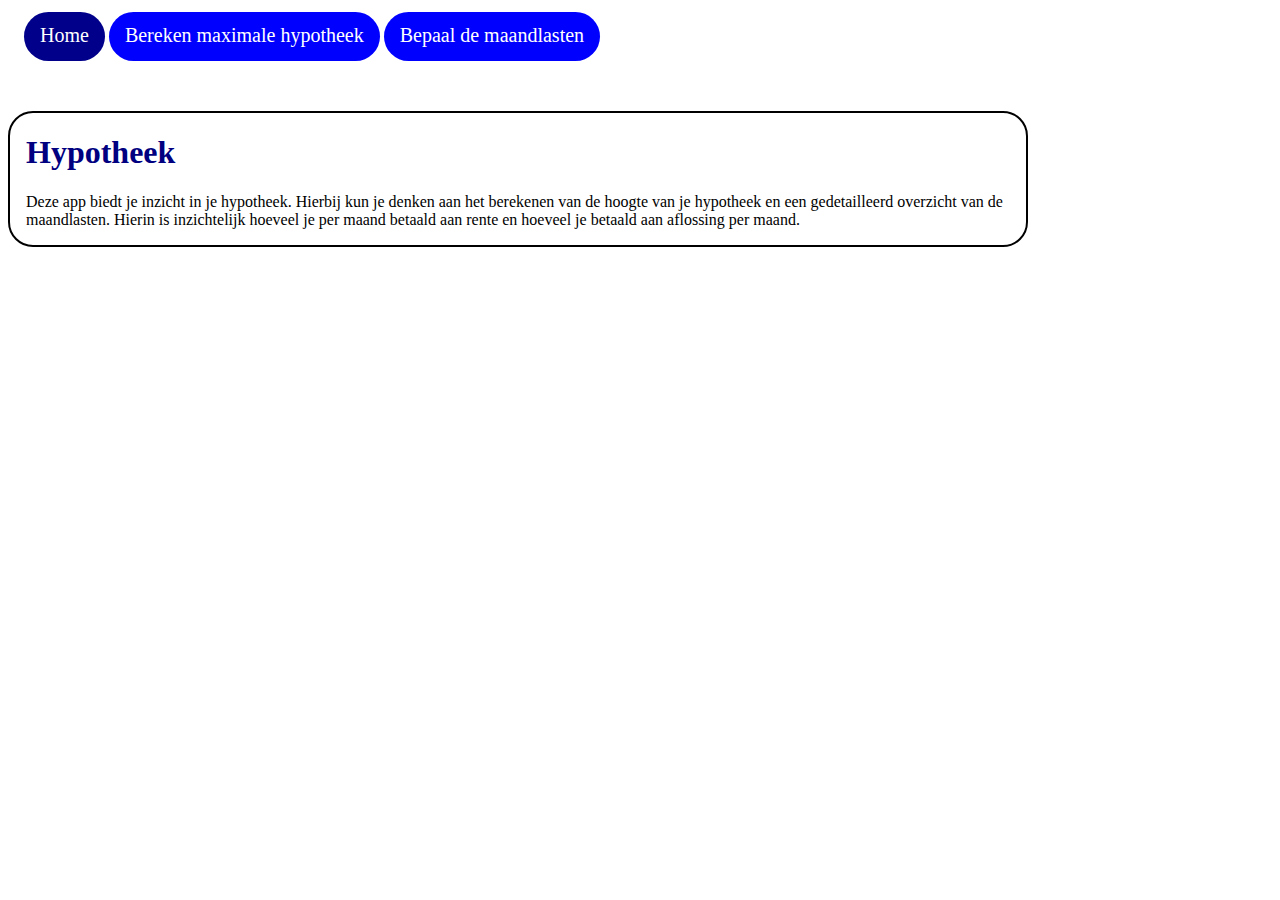
==== HTML/home.html @ b777a04d "'" ====
<!DOCTYPE html>
<html>
  <head>
  <link rel="stylesheet" type="text/css" href=../CSS/mystyles.css media="screen" />

    <meta charset="utf-8">
    <meta name="viewport" content="width=device-width,user-scalable=no,initial-scale=1">
	
	<div class="navbar">
	<ul> 
	<li class="active"><a href=./home.html>Home</a></li>
	<li class="inactive"><a href=./max_hyp.html>Bereken maximale hypotheek</a></li>	
	<li class="inactive"><a href=./monthly_payments>Bepaal de maandlasten</a></li>
	</ul>
	</div>
		
    <title>Meer inzicht in uw hypotheek</title>
  </head>

  <body>
    <!-- This code is in the public domain. Enjoy! -->
    <div class = "textbox">
    <h1>Hypotheek</h1>
    <p>  Deze app biedt je inzicht in je hypotheek. Hierbij kun je denken aan het berekenen
    van de hoogte van je hypotheek en een gedetailleerd overzicht van de maandlasten. Hierin
    is inzichtelijk hoeveel je per maand betaald aan rente en hoeveel je betaald aan aflossing per maand.
    </p>
    </div>    
  </body>
</html>
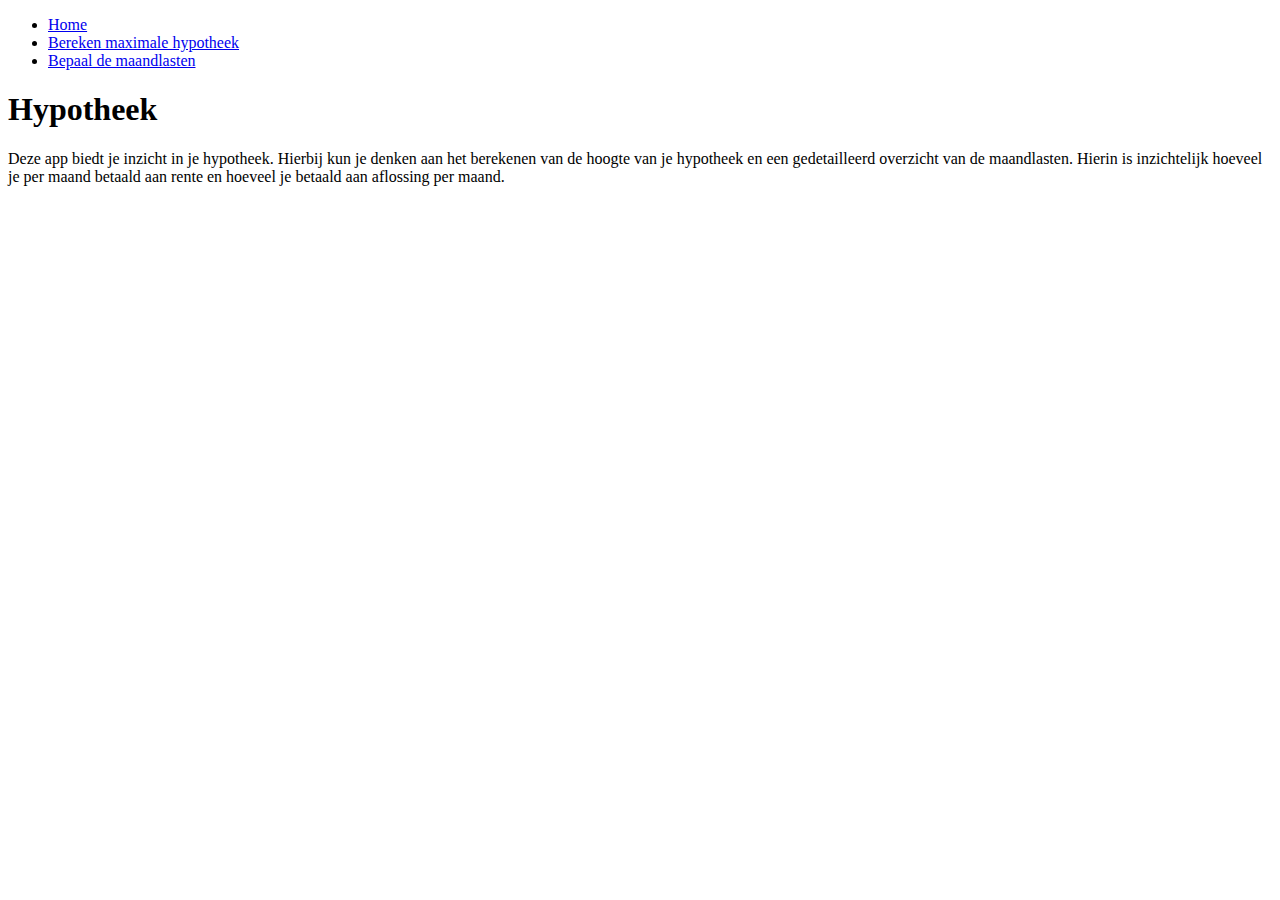
==== commit a235b580: "as" ====
--- a/HTML/home.html
+++ b/HTML/home.html
@@ -1,7 +1,7 @@
 <!DOCTYPE html>
 <html>
   <head>
-  <link rel="stylesheet" type="text/css" href=../CSS/mystyles.css media="screen" />
+  <link rel="stylesheet" type="text/css" href="https://github.com/pavulr/WebsiteHypo/blob/master/CSS/mystyles.css" media="screen" />
 
     <meta charset="utf-8">
     <meta name="viewport" content="width=device-width,user-scalable=no,initial-scale=1">
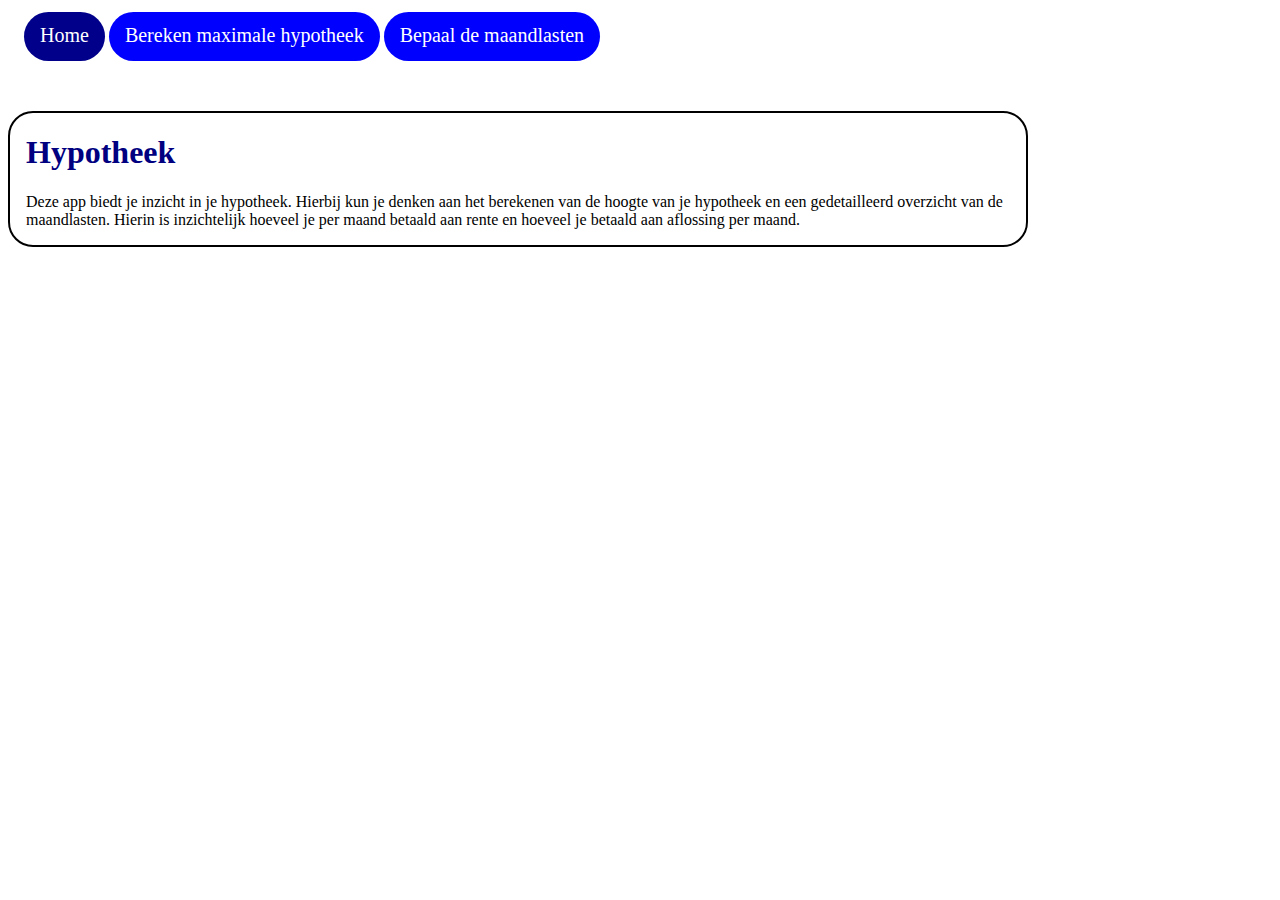
==== commit 5b08a5f3: "a" ====
--- a/HTML/home.html
+++ b/HTML/home.html
@@ -1,7 +1,7 @@
 <!DOCTYPE html>
 <html>
   <head>
-  <link rel="stylesheet" type="text/css" href="https://github.com/pavulr/WebsiteHypo/blob/master/CSS/mystyles.css" media="screen" />
+  <link rel="stylesheet" type="text/css" href="../CSS/mystyles.css" media="screen" />
 
     <meta charset="utf-8">
     <meta name="viewport" content="width=device-width,user-scalable=no,initial-scale=1">
--- a/CSS/mystyles.css
+++ b/CSS/mystyles.css
@@ -0,0 +1,49 @@
+body {
+    background-color: white;
+}
+
+h1 {
+    color: navy;
+}
+
+div.navbar ul{
+    list-style-type: none;
+    margin: 0;
+    padding-top:1em;
+    padding-left:1em;
+    padding-bottom:4em;
+    } 
+       
+div.navbar li{
+    display: inline;
+    padding-left: 1em;
+    padding-right: 1em;
+    padding-top:1em;
+    padding-bottom:1em;
+    border-radius: 25px;
+	}
+
+li.active{
+	background: darkblue;
+	}
+li.inactive{
+	background: blue;
+	}
+
+
+a {
+	color: white;
+	text-decoration: none !important;
+	font-size: 20px;
+	height:50px;
+	}
+
+div.textbox {
+	border-radius: 25px;
+	border: 2px solid;
+	padding-top:0em;
+	padding-left:1em;
+	width:1000px;
+	}
+	
+h2{ color: orange}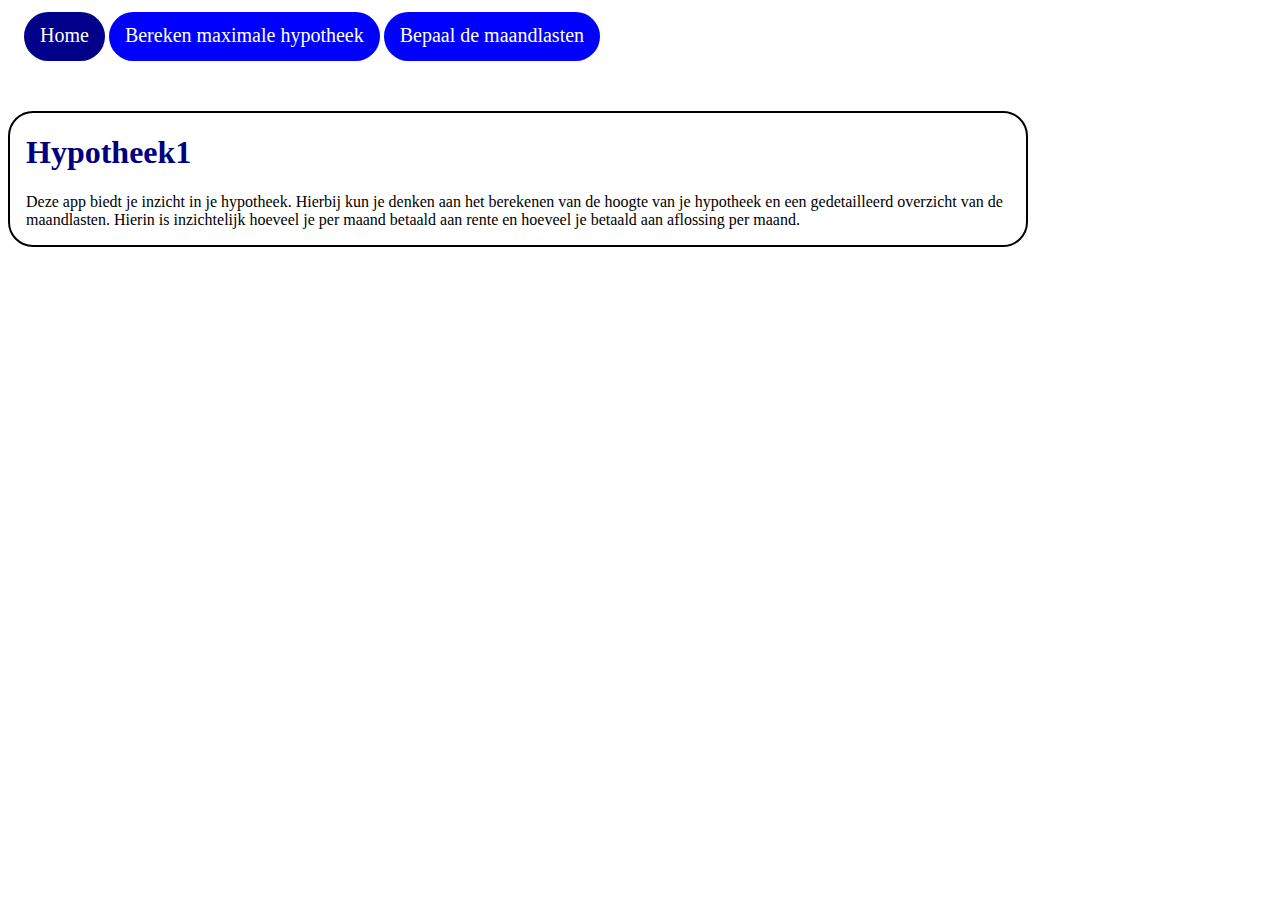
==== commit 38d18955: "a" ====
--- a/HTML/home.html
+++ b/HTML/home.html
@@ -20,7 +20,7 @@
   <body>
     <!-- This code is in the public domain. Enjoy! -->
     <div class = "textbox">
-    <h1>Hypotheek</h1>
+    <h1>Hypotheek1</h1>
     <p>  Deze app biedt je inzicht in je hypotheek. Hierbij kun je denken aan het berekenen
     van de hoogte van je hypotheek en een gedetailleerd overzicht van de maandlasten. Hierin
     is inzichtelijk hoeveel je per maand betaald aan rente en hoeveel je betaald aan aflossing per maand.
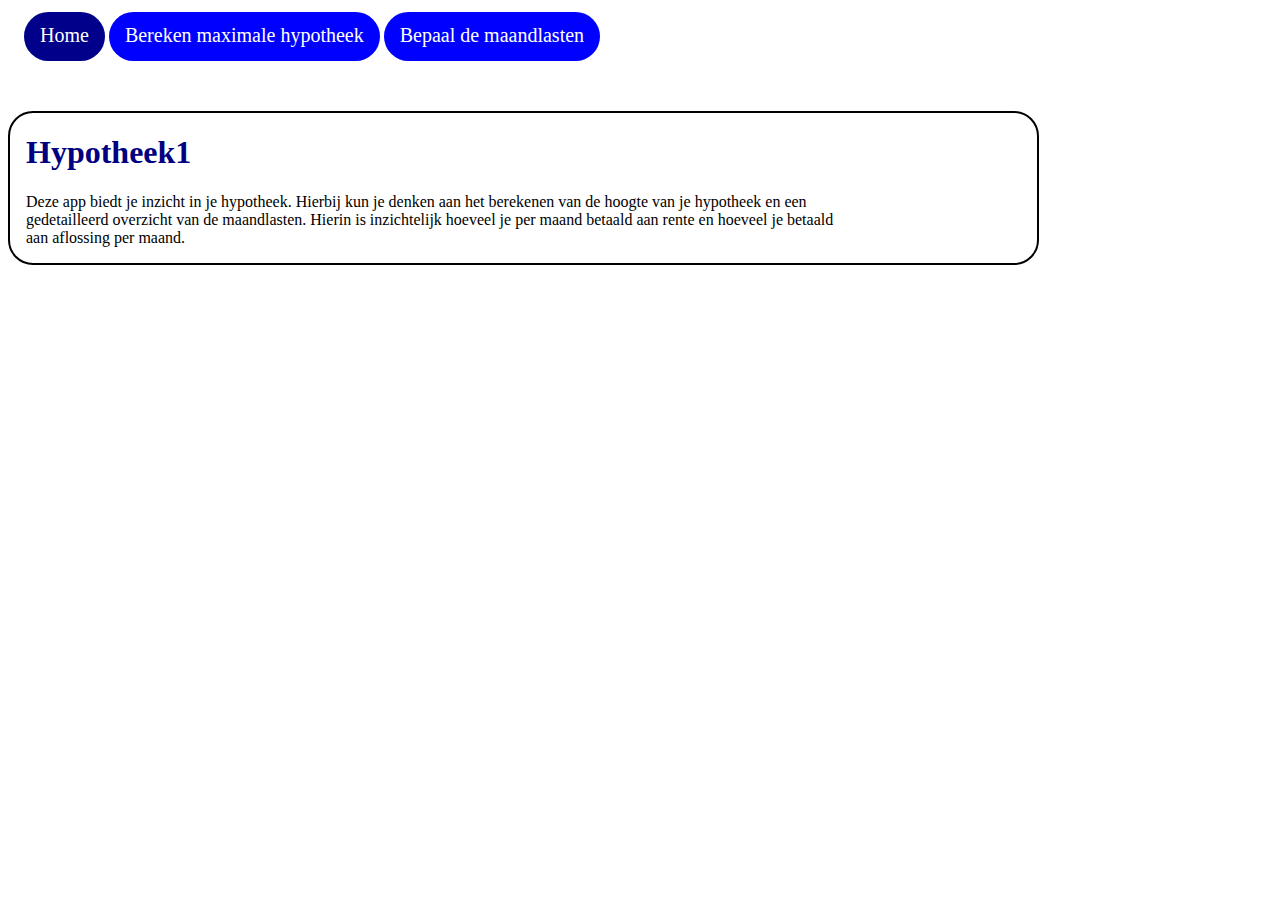
==== commit bd49ce97: "0" ====
--- a/HTML/home.html
+++ b/HTML/home.html
@@ -4,7 +4,7 @@
   <link rel="stylesheet" type="text/css" href="../CSS/mystyles.css" media="screen" />
 
     <meta charset="utf-8">
-    <meta name="viewport" content="width=device-width,user-scalable=no,initial-scale=1">
+    <meta name="viewport" content="width=device-width,user-scalable=yes,initial-scale=1">
 	
 	<div class="navbar">
 	<ul> 
--- a/CSS/mystyles.css
+++ b/CSS/mystyles.css
@@ -12,6 +12,7 @@
     padding-top:1em;
     padding-left:1em;
     padding-bottom:4em;
+    width:80%;
     } 
        
 div.navbar li{
@@ -35,7 +36,6 @@
 	color: white;
 	text-decoration: none !important;
 	font-size: 20px;
-	height:50px;
 	}
 
 div.textbox {
@@ -43,7 +43,10 @@
 	border: 2px solid;
 	padding-top:0em;
 	padding-left:1em;
-	width:1000px;
+	width:80%;
 	}
 	
-h2{ color: orange}+h2{ color: orange}
+
+
+p {width:80%;}